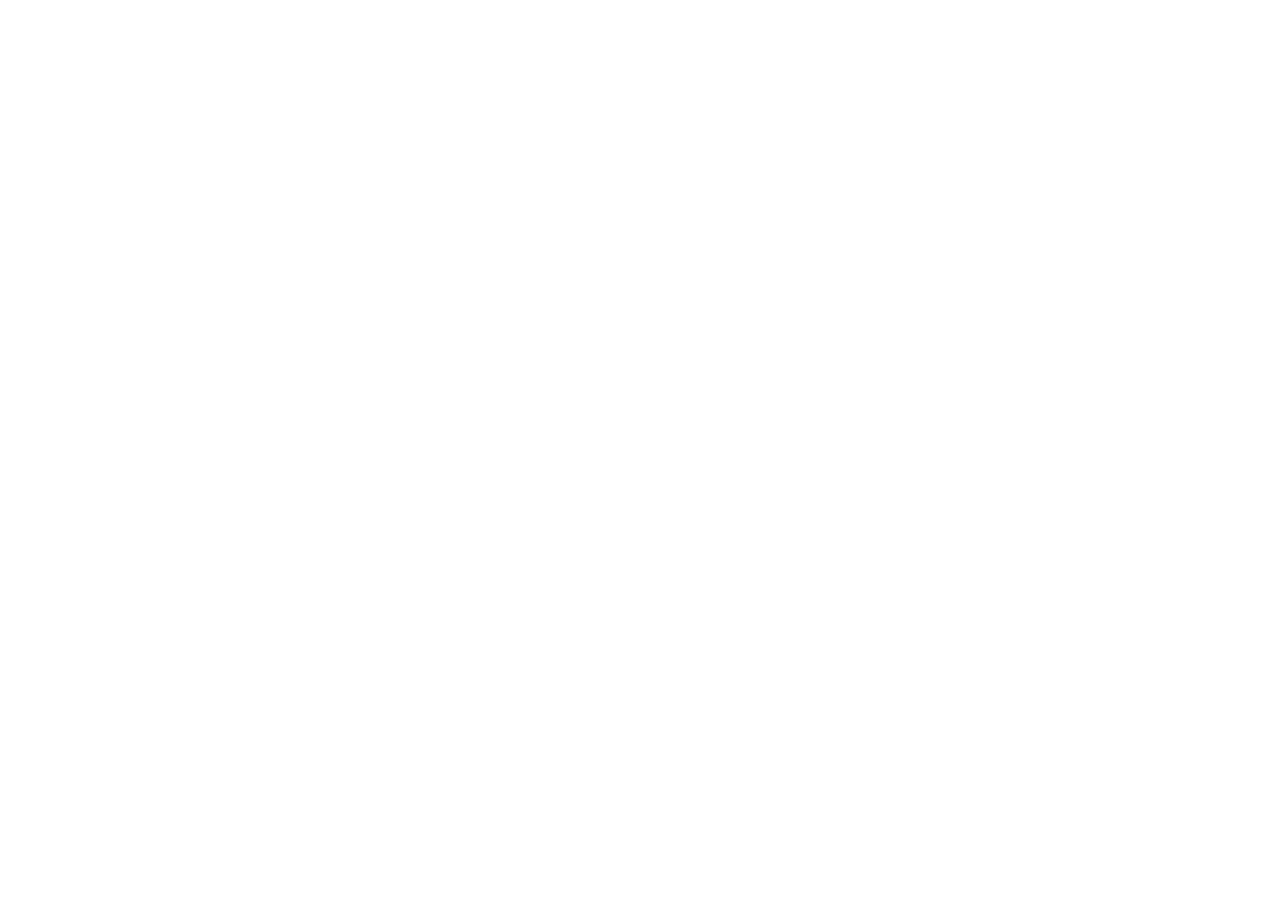
==== index.html @ 540182fe "Add files via upload" ====
<!DOCTYPE html>
<head>
	<link rel="stylesheet"Type="text/css"href="style.css">
</head>
<body>
<div id="gameholder">
<div id="title"></div>
<div class="penguin1"></div>
<div class="penguin2"></div>
<div class="penguin3"></div>
<div class="penguin4"></div>
<div class="penguin5"></div>
<div class="penguin6"></div>
<div class="penguin7"></div>
<div class="penguin8"></div>
<div class="yeti"></div>
</div>
</body>

</html>
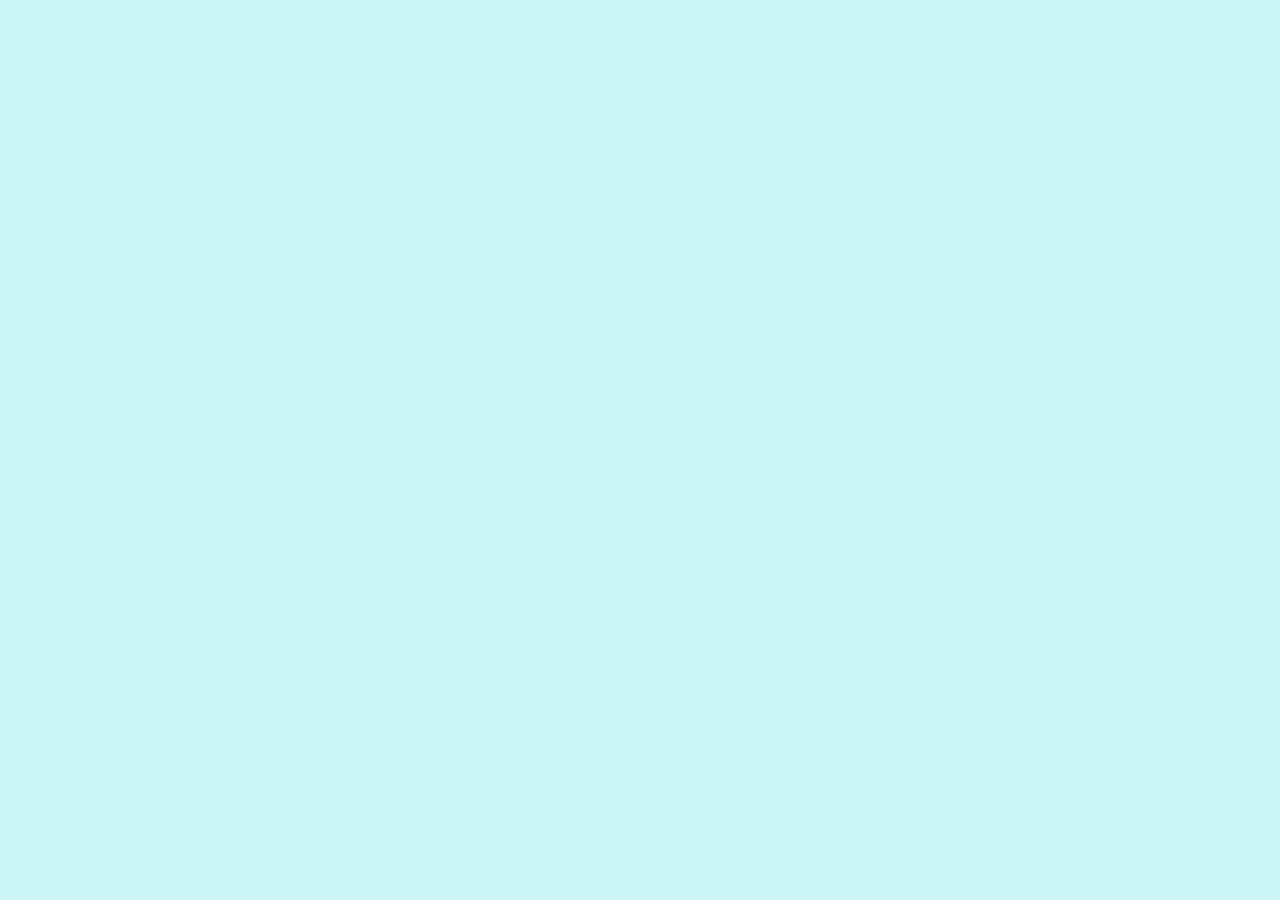
==== commit 8fdf6b12: "first commit" ====
--- a/index.html
+++ b/index.html
@@ -1,20 +1,20 @@
-<!DOCTYPE html>
-<head>
-	<link rel="stylesheet"Type="text/css"href="style.css">
-</head>
-<body>
-<div id="gameholder">
-<div id="title"></div>
-<div class="penguin1"></div>
-<div class="penguin2"></div>
-<div class="penguin3"></div>
-<div class="penguin4"></div>
-<div class="penguin5"></div>
-<div class="penguin6"></div>
-<div class="penguin7"></div>
-<div class="penguin8"></div>
-<div class="yeti"></div>
-</div>
-</body>
-
+<!DOCTYPE html>
+<head>
+	<link rel="stylesheet"Type="text/css"href="style.css">
+</head>
+<body>
+<div id="gameholder">
+<div id="title"></div>
+<div class="penguin1"></div>
+<div class="penguin2"></div>
+<div class="penguin3"></div>
+<div class="penguin4"></div>
+<div class="penguin5"></div>
+<div class="penguin6"></div>
+<div class="penguin7"></div>
+<div class="penguin8"></div>
+<div class="yeti"></div>
+</div>
+</body>
+
 </html>--- a/style.css
+++ b/style.css
@@ -0,0 +1,132 @@
+body{
+	background-color: #ccf5f5;
+}
+#gameholder{
+	width:600px;
+	margin-left: auto;
+	margin-right: auto;
+}
+#title{
+	width: 600px;
+	height: 150px;
+	background-image:url('C:/Users/277Student/Desktop/Pop-up Penguins/Media/penguin_pngs/penguin_title.png');
+}
+.penguin1:hover{
+	background-image: url('C:/Users/277Student/Desktop/Pop-up Penguins/Media/penguin_pngs/mound_1_hover.png');
+	cursor:pointer;
+}
+.penguin1:active{
+	background-image: url('C:/Users/277Student/Desktop/Pop-up Penguins/Media/penguin_pngs/penguin_1.png');
+}
+.penguin1{
+	width:200px;
+	height: 200px;
+	float: left;
+	background-image:url('C:/Users/277Student/Desktop/Pop-up Penguins/Media/penguin_pngs/mound_1.png');
+
+}
+.penguin2:hover{
+	background-image: url('C:/Users/277Student/Desktop/Pop-up Penguins/Media/penguin_pngs/mound_2_hover.png');
+	cursor:pointer;
+}
+.penguin2:active{
+	background-image: url('C:/Users/277Student/Desktop/Pop-up Penguins/Media/penguin_pngs/penguin_2.png');
+}
+.penguin2{
+	width:200px;
+	height: 200px;
+	float: left;
+	background-image:url('C:/Users/277Student/Desktop/Pop-up Penguins/Media/penguin_pngs/mound_2.png');
+
+}
+.penguin3:hover{
+	background-image: url('C:/Users/277Student/Desktop/Pop-up Penguins/Media/penguin_pngs/mound_3_hover.png');
+	cursor:pointer;
+}
+.penguin3:active{
+	background-image: url('C:/Users/277Student/Desktop/Pop-up Penguins/Media/penguin_pngs/penguin_3.png');
+}
+.penguin3{
+	width:200px;
+	height: 200px;
+	float: left;
+	background-image:url('C:/Users/277Student/Desktop/Pop-up Penguins/Media/penguin_pngs/mound_3.png');
+}
+.penguin4:hover{
+	background-image: url('C:/Users/277Student/Desktop/Pop-up Penguins/Media/penguin_pngs/mound_4_hover.png');
+	cursor:pointer;
+}
+.penguin4:active{
+	background-image: url('C:/Users/277Student/Desktop/Pop-up Penguins/Media/penguin_pngs/penguin_4.png');
+}
+.penguin4{
+	width:200px;
+	height: 200px;
+	float: left;
+	background-image:url('C:/Users/277Student/Desktop/Pop-up Penguins/Media/penguin_pngs/mound_4.png');
+}
+.penguin5:hover{
+	background-image: url('C:/Users/277Student/Desktop/Pop-up Penguins/Media/penguin_pngs/mound_5_hover.png');
+	cursor:pointer;
+}
+.penguin5:active{
+	background-image: url('C:/Users/277Student/Desktop/Pop-up Penguins/Media/penguin_pngs/penguin_5.png');
+}
+.penguin5{
+	width:200px;
+	height: 200px;
+	float: left;
+	background-image:url('C:/Users/277Student/Desktop/Pop-up Penguins/Media/penguin_pngs/mound_5.png');
+}
+.penguin6:hover{
+	background-image: url('C:/Users/277Student/Desktop/Pop-up Penguins/Media/penguin_pngs/mound_6_hover.png');
+	cursor:pointer;
+}
+.penguin6:active{
+	background-image: url('C:/Users/277Student/Desktop/Pop-up Penguins/Media/penguin_pngs/penguin_6.png');
+}
+.penguin6{
+	width:200px;
+	height: 200px;
+	float: left;
+	background-image:url('C:/Users/277Student/Desktop/Pop-up Penguins/Media/penguin_pngs/mound_6.png');
+}
+.penguin7:hover{
+	background-image: url('C:/Users/277Student/Desktop/Pop-up Penguins/Media/penguin_pngs/mound_7_hover.png');
+	cursor:pointer;
+}
+.penguin7:active{
+	background-image: url('C:/Users/277Student/Desktop/Pop-up Penguins/Media/penguin_pngs/penguin_7.png');
+}
+.penguin7{
+	width:200px;
+	height: 200px;
+	float: left;
+	background-image:url('C:/Users/277Student/Desktop/Pop-up Penguins/Media/penguin_pngs/mound_7.png');
+}
+.penguin8:hover{
+	background-image: url('C:/Users/277Student/Desktop/Pop-up Penguins/Media/penguin_pngs/mound_8_hover.png');
+	cursor:pointer;
+}
+.penguin8:active{
+	background-image: url('C:/Users/277Student/Desktop/Pop-up Penguins/Media/penguin_pngs/penguin_8.png');
+}
+.penguin8{
+	width:200px;
+	height: 200px;
+	float: left;
+	background-image:url('C:/Users/277Student/Desktop/Pop-up Penguins/Media/penguin_pngs/mound_8.png');
+}
+.yeti:hover{
+	background-image: url('C:/Users/277Student/Desktop/Pop-up Penguins/Media/penguin_pngs/mound_9_hover.png');
+	cursor:pointer;
+}
+.yeti:active{
+	background-image: url('C:/Users/277Student/Desktop/Pop-up Penguins/Media/penguin_pngs/yeti.png');
+}
+.yeti{
+	width:200px;
+	height: 200px;
+	float: left;
+	background-image:url('C:/Users/277Student/Desktop/Pop-up Penguins/Media/penguin_pngs/mound_9.png');
+}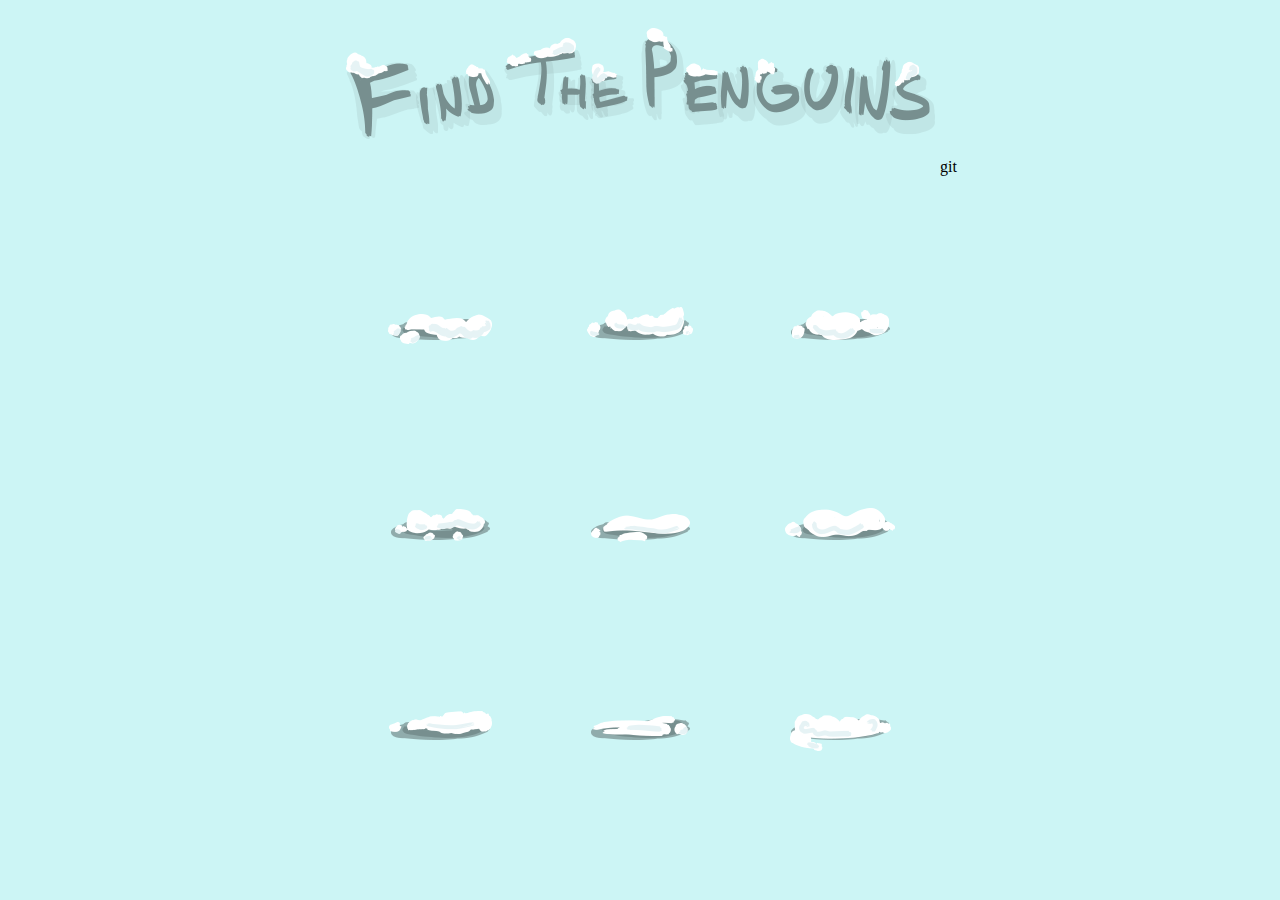
==== commit 1c130467: "Second Commit" ====
--- a/index.html
+++ b/index.html
@@ -17,4 +17,4 @@
 </div>
 </body>
 
-</html>+git --- a/style.css
+++ b/style.css
@@ -9,124 +9,124 @@
 #title{
 	width: 600px;
 	height: 150px;
-	background-image:url('C:/Users/277Student/Desktop/Pop-up Penguins/Media/penguin_pngs/penguin_title.png');
+	background-image:url('Media/penguin_pngs/penguin_title.png');
 }
 .penguin1:hover{
-	background-image: url('C:/Users/277Student/Desktop/Pop-up Penguins/Media/penguin_pngs/mound_1_hover.png');
+	background-image: url('Media/penguin_pngs/mound_1_hover.png');
 	cursor:pointer;
 }
 .penguin1:active{
-	background-image: url('C:/Users/277Student/Desktop/Pop-up Penguins/Media/penguin_pngs/penguin_1.png');
+	background-image: url('Media/penguin_pngs/penguin_1.png');
 }
 .penguin1{
 	width:200px;
 	height: 200px;
 	float: left;
-	background-image:url('C:/Users/277Student/Desktop/Pop-up Penguins/Media/penguin_pngs/mound_1.png');
+	background-image:url('Media/penguin_pngs/mound_1.png');
 
 }
 .penguin2:hover{
-	background-image: url('C:/Users/277Student/Desktop/Pop-up Penguins/Media/penguin_pngs/mound_2_hover.png');
+	background-image: url('Media/penguin_pngs/mound_2_hover.png');
 	cursor:pointer;
 }
 .penguin2:active{
-	background-image: url('C:/Users/277Student/Desktop/Pop-up Penguins/Media/penguin_pngs/penguin_2.png');
+	background-image: url('Media/penguin_pngs/penguin_2.png');
 }
 .penguin2{
 	width:200px;
 	height: 200px;
 	float: left;
-	background-image:url('C:/Users/277Student/Desktop/Pop-up Penguins/Media/penguin_pngs/mound_2.png');
+	background-image:url('Media/penguin_pngs/mound_2.png');
 
 }
 .penguin3:hover{
-	background-image: url('C:/Users/277Student/Desktop/Pop-up Penguins/Media/penguin_pngs/mound_3_hover.png');
+	background-image: url('Media/penguin_pngs/mound_3_hover.png');
 	cursor:pointer;
 }
 .penguin3:active{
-	background-image: url('C:/Users/277Student/Desktop/Pop-up Penguins/Media/penguin_pngs/penguin_3.png');
+	background-image: url('Media/penguin_pngs/penguin_3.png');
 }
 .penguin3{
 	width:200px;
 	height: 200px;
 	float: left;
-	background-image:url('C:/Users/277Student/Desktop/Pop-up Penguins/Media/penguin_pngs/mound_3.png');
+	background-image:url('Media/penguin_pngs/mound_3.png');
 }
 .penguin4:hover{
-	background-image: url('C:/Users/277Student/Desktop/Pop-up Penguins/Media/penguin_pngs/mound_4_hover.png');
+	background-image: url('Media/penguin_pngs/mound_4_hover.png');
 	cursor:pointer;
 }
 .penguin4:active{
-	background-image: url('C:/Users/277Student/Desktop/Pop-up Penguins/Media/penguin_pngs/penguin_4.png');
+	background-image: url('Media/penguin_pngs/penguin_4.png');
 }
 .penguin4{
 	width:200px;
 	height: 200px;
 	float: left;
-	background-image:url('C:/Users/277Student/Desktop/Pop-up Penguins/Media/penguin_pngs/mound_4.png');
+	background-image:url('Media/penguin_pngs/mound_4.png');
 }
 .penguin5:hover{
-	background-image: url('C:/Users/277Student/Desktop/Pop-up Penguins/Media/penguin_pngs/mound_5_hover.png');
+	background-image: url('Media/penguin_pngs/mound_5_hover.png');
 	cursor:pointer;
 }
 .penguin5:active{
-	background-image: url('C:/Users/277Student/Desktop/Pop-up Penguins/Media/penguin_pngs/penguin_5.png');
+	background-image: url('Media/penguin_pngs/penguin_5.png');
 }
 .penguin5{
 	width:200px;
 	height: 200px;
 	float: left;
-	background-image:url('C:/Users/277Student/Desktop/Pop-up Penguins/Media/penguin_pngs/mound_5.png');
+	background-image:url('Media/penguin_pngs/mound_5.png');
 }
 .penguin6:hover{
-	background-image: url('C:/Users/277Student/Desktop/Pop-up Penguins/Media/penguin_pngs/mound_6_hover.png');
+	background-image: url('Media/penguin_pngs/mound_6_hover.png');
 	cursor:pointer;
 }
 .penguin6:active{
-	background-image: url('C:/Users/277Student/Desktop/Pop-up Penguins/Media/penguin_pngs/penguin_6.png');
+	background-image: url('Media/penguin_pngs/penguin_6.png');
 }
 .penguin6{
 	width:200px;
 	height: 200px;
 	float: left;
-	background-image:url('C:/Users/277Student/Desktop/Pop-up Penguins/Media/penguin_pngs/mound_6.png');
+	background-image:url('Media/penguin_pngs/mound_6.png');
 }
 .penguin7:hover{
-	background-image: url('C:/Users/277Student/Desktop/Pop-up Penguins/Media/penguin_pngs/mound_7_hover.png');
+	background-image: url('Media/penguin_pngs/mound_7_hover.png');
 	cursor:pointer;
 }
 .penguin7:active{
-	background-image: url('C:/Users/277Student/Desktop/Pop-up Penguins/Media/penguin_pngs/penguin_7.png');
+	background-image: url('Media/penguin_pngs/penguin_7.png');
 }
 .penguin7{
 	width:200px;
 	height: 200px;
 	float: left;
-	background-image:url('C:/Users/277Student/Desktop/Pop-up Penguins/Media/penguin_pngs/mound_7.png');
+	background-image:url('Media/penguin_pngs/mound_7.png');
 }
 .penguin8:hover{
-	background-image: url('C:/Users/277Student/Desktop/Pop-up Penguins/Media/penguin_pngs/mound_8_hover.png');
+	background-image: url('Media/penguin_pngs/mound_8_hover.png');
 	cursor:pointer;
 }
 .penguin8:active{
-	background-image: url('C:/Users/277Student/Desktop/Pop-up Penguins/Media/penguin_pngs/penguin_8.png');
+	background-image: url('Media/penguin_pngs/penguin_8.png');
 }
 .penguin8{
 	width:200px;
 	height: 200px;
 	float: left;
-	background-image:url('C:/Users/277Student/Desktop/Pop-up Penguins/Media/penguin_pngs/mound_8.png');
+	background-image:url('Media/penguin_pngs/mound_8.png');
 }
 .yeti:hover{
-	background-image: url('C:/Users/277Student/Desktop/Pop-up Penguins/Media/penguin_pngs/mound_9_hover.png');
+	background-image: url('Media/penguin_pngs/mound_9_hover.png');
 	cursor:pointer;
 }
 .yeti:active{
-	background-image: url('C:/Users/277Student/Desktop/Pop-up Penguins/Media/penguin_pngs/yeti.png');
+	background-image: url('Media/penguin_pngs/yeti.png');
 }
 .yeti{
 	width:200px;
 	height: 200px;
 	float: left;
-	background-image:url('C:/Users/277Student/Desktop/Pop-up Penguins/Media/penguin_pngs/mound_9.png');
+	background-image:url('Media/penguin_pngs/mound_9.png');
 }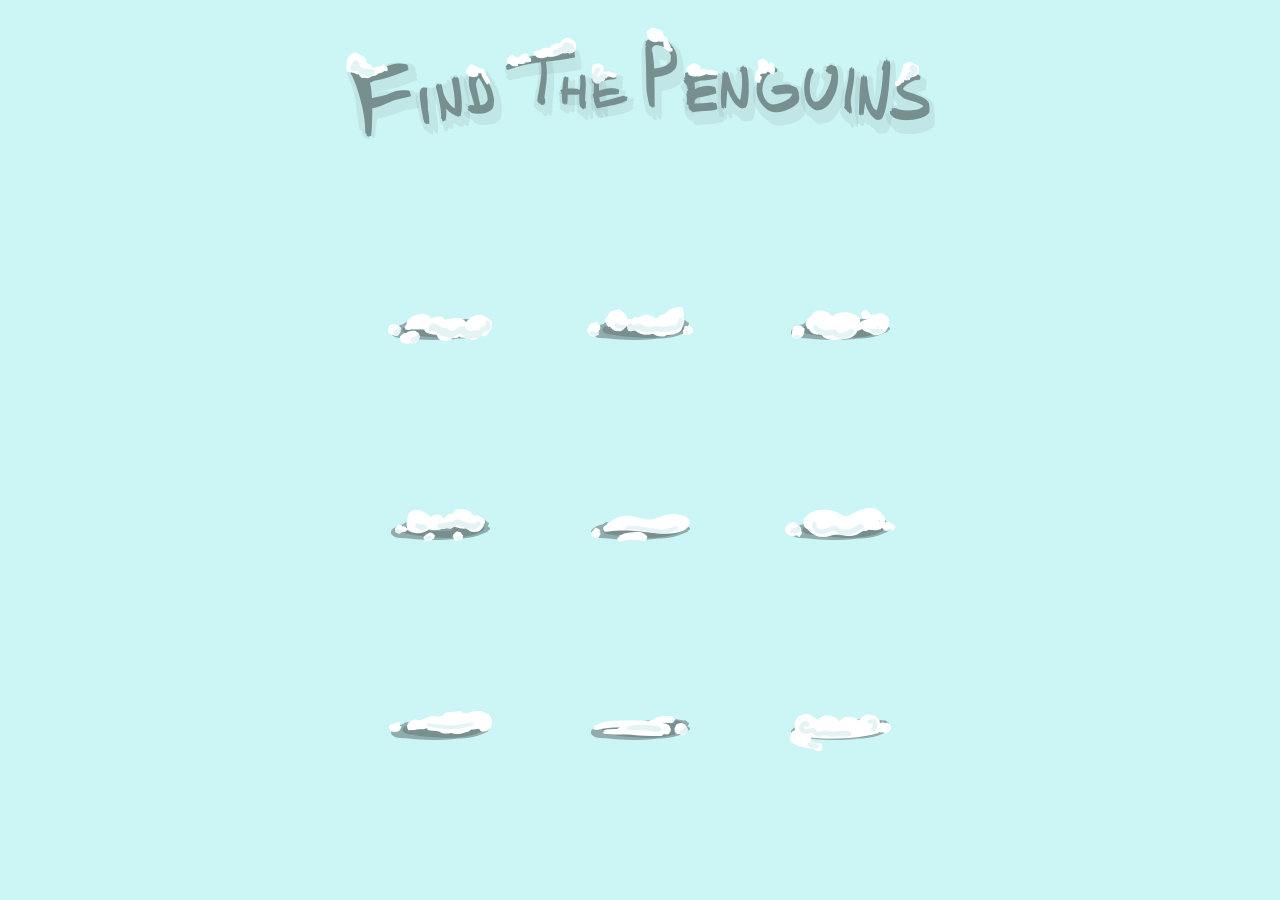
==== commit bb32958f: "Third Commit" ====
--- a/index.html
+++ b/index.html
@@ -1,4 +1,5 @@
 <!DOCTYPE html>
+<html>
 <head>
 	<link rel="stylesheet"Type="text/css"href="style.css">
 </head>
@@ -16,5 +17,4 @@
 <div class="yeti"></div>
 </div>
 </body>
-
-git +</html>